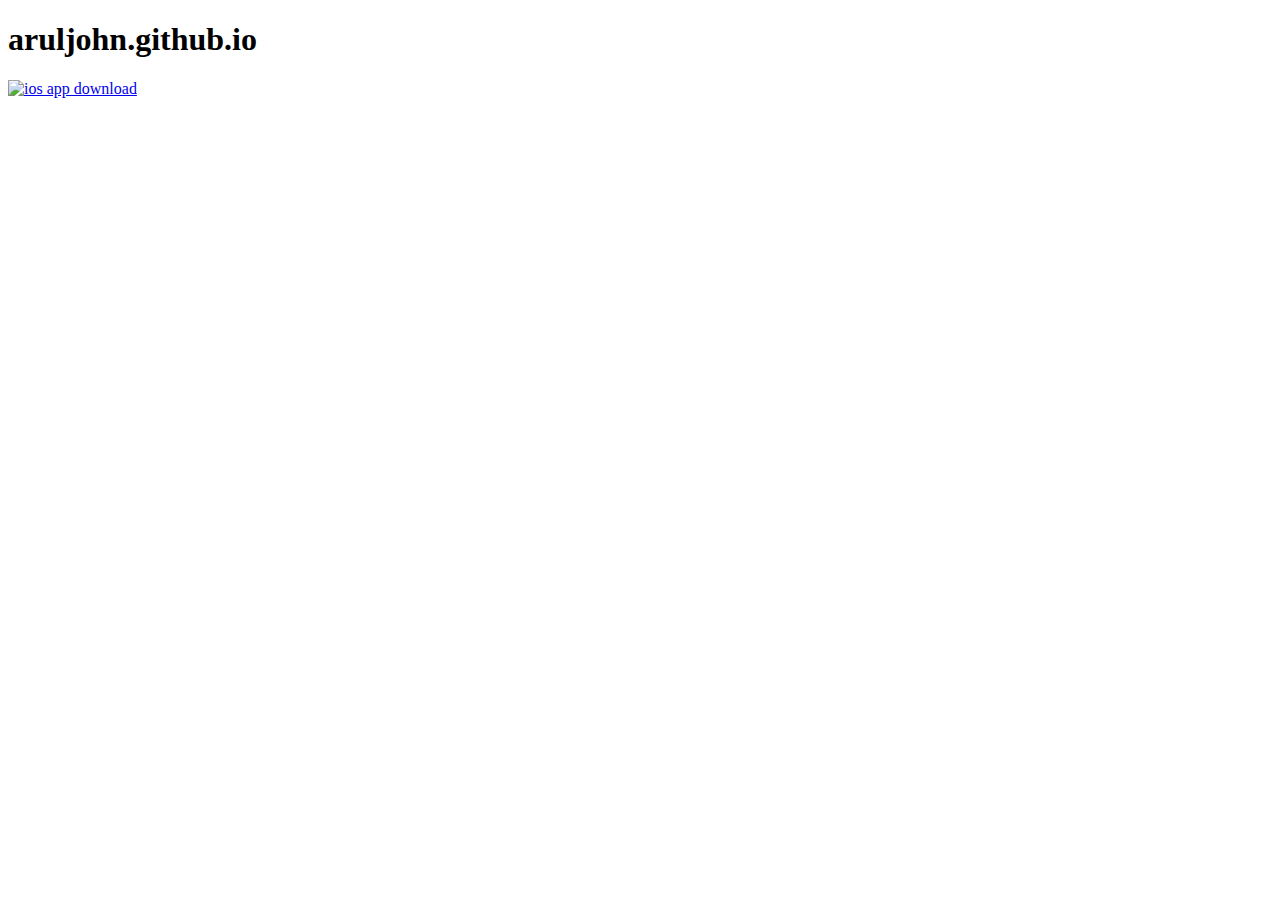
==== index.html @ 58868199 "ipa deploy" ====
<!DOCTYPE html> 
<html> 
<head>
  <meta charset="UTF-8">
  <title>aruljohn.github.io</title> 
  <meta name="viewport" content="width=device-width, initial-scale=1"> 
</head> 
<body> 
<h1>aruljohn.github.io</h1>
<p><a href="itms-services://?action=download-manifest&url=http://aruljohn.github.io/gwuat/GWUAT.plist"><img src="http://i44.tinypic.com/2ujo9xe.png" alt="ios app download"></a></p>
</body>
</html>
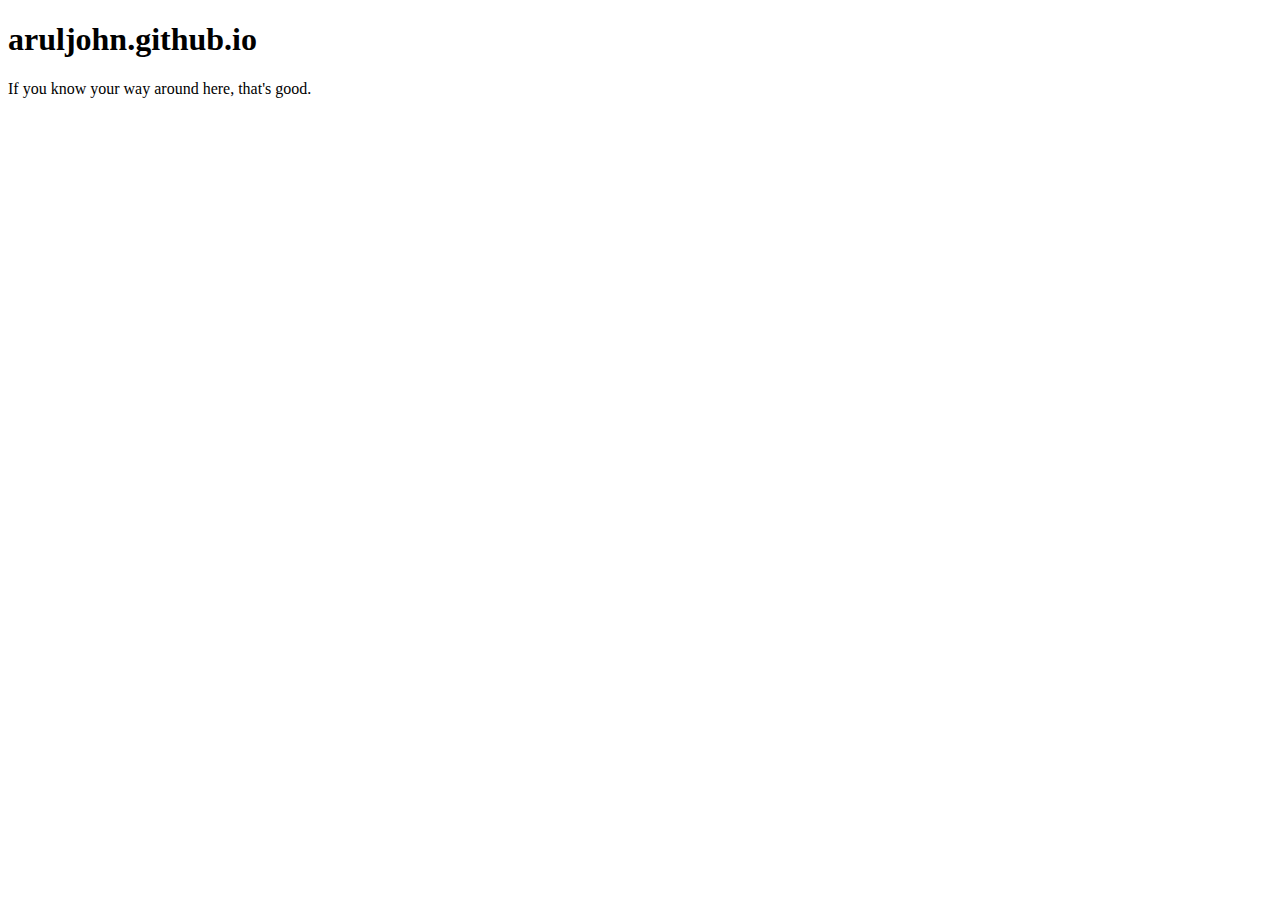
==== commit c5df6dd5: "Moved stuff around" ====
--- a/index.html
+++ b/index.html
@@ -4,10 +4,12 @@
   <meta charset="UTF-8">
   <title>aruljohn.github.io</title> 
   <meta name="viewport" content="width=device-width, initial-scale=1"> 
+  <link href='http://fonts.googleapis.com/css?family=Kreon' rel='stylesheet' type='text/css'>
+  <link rel="stylesheet" type="text/css" href="/arulstyle.css">
 </head> 
 <body> 
 <h1>aruljohn.github.io</h1>
-<p><a href="itms-services://?action=download-manifest&url=http://aruljohn.github.io/gwuat/GWUAT.plist"><img src="http://i44.tinypic.com/2ujo9xe.png" alt="ios app download"></a></p>
+<p>If you know your way around here, that's good.</p>
 </body>
 </html>
 
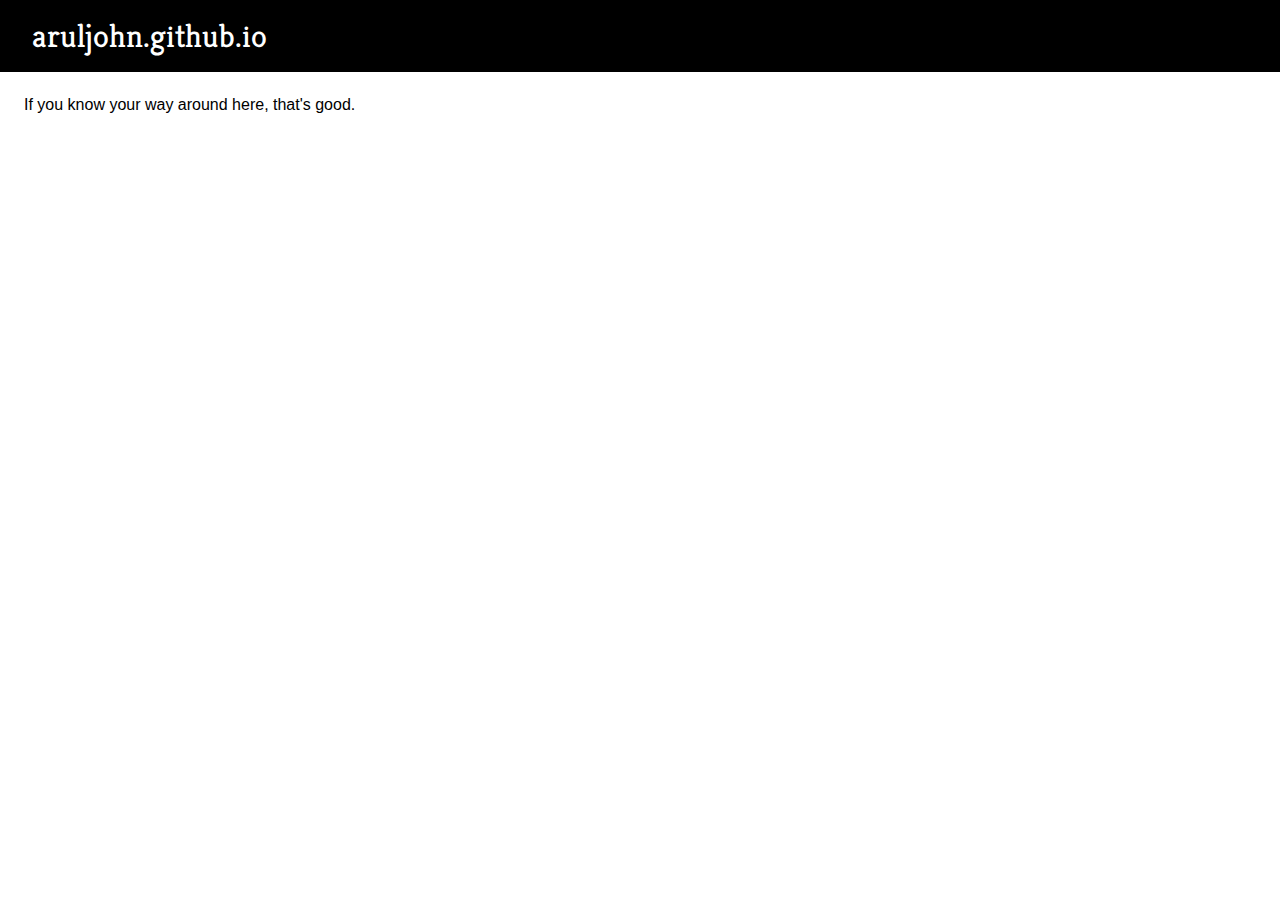
==== commit 944f7b2d: "Updates" ====
--- a/index.html
+++ b/index.html
@@ -5,11 +5,13 @@
   <title>aruljohn.github.io</title> 
   <meta name="viewport" content="width=device-width, initial-scale=1"> 
   <link href='http://fonts.googleapis.com/css?family=Kreon' rel='stylesheet' type='text/css'>
-  <link rel="stylesheet" type="text/css" href="/arulstyle.css">
+  <link rel="stylesheet" type="text/css" href="arulstyle.css">
 </head> 
 <body> 
 <h1>aruljohn.github.io</h1>
-<p>If you know your way around here, that's good.</p>
+<div id="body">
+  <p>If you know your way around here, that's good.</p>
+</div>
 </body>
 </html>
 
--- a/arulstyle.css
+++ b/arulstyle.css
@@ -0,0 +1,34 @@
+html, body {
+  margin: 0;
+  padding: 0;
+  font-family: Arial, helvetica;
+}
+h1 {
+  margin: 0;
+  padding: 0.5em 1em;
+  font-family: 'Kreon', serif;
+  font-weight: 400;
+  background: black;
+  color: white;
+}
+h2 {
+  font-family: 'Oswald', sans-serif;
+}
+h3 {
+  font-family: Arial, Helvetica;
+}
+h3.inprogress {
+  color: #ff9900;
+}
+h3.completed {
+  color: green;
+}
+h3.todo {
+  color: aqua;
+}
+#body {
+  padding: 0.5em 1.5em;
+}
+pre {
+  font-family: monospace, courier;
+}
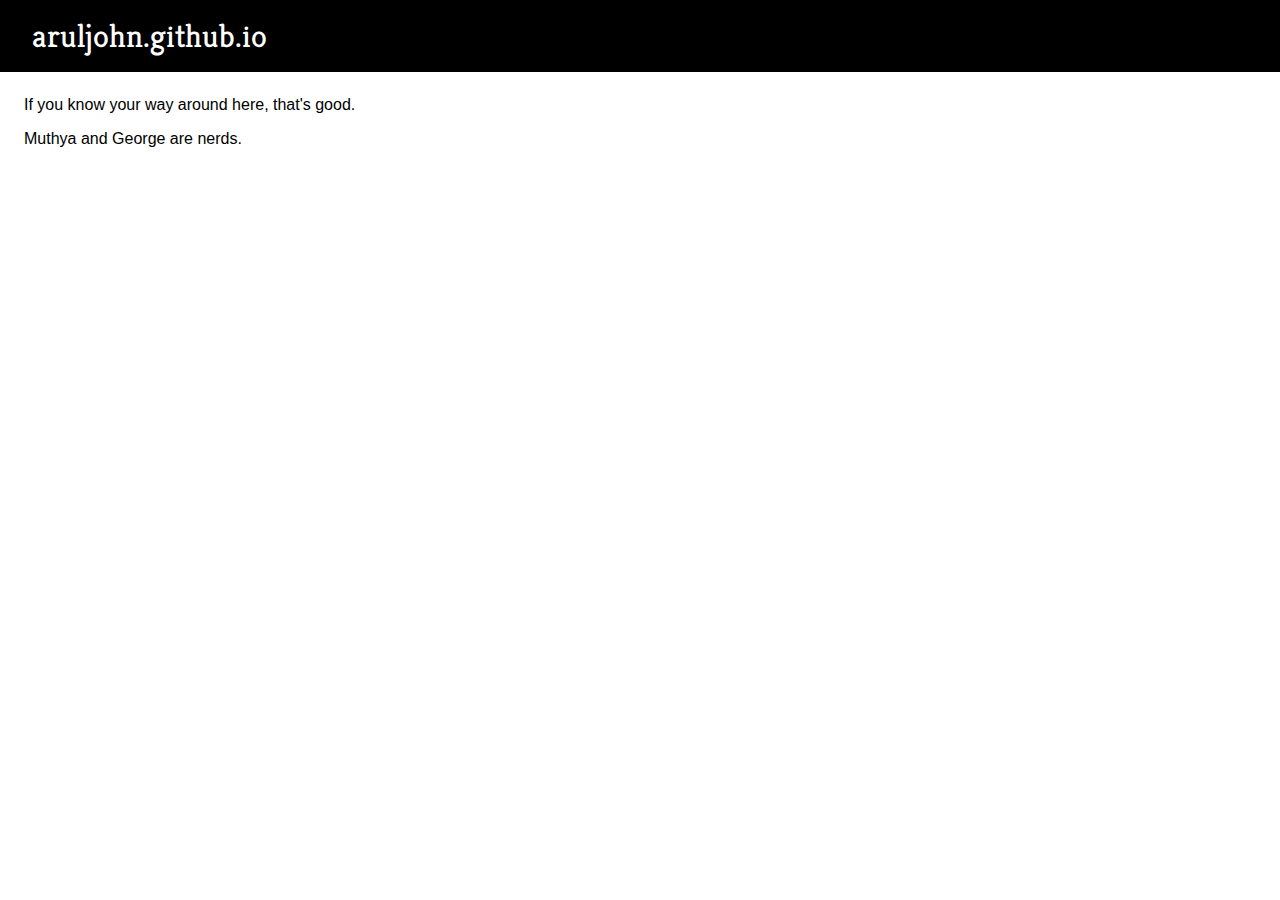
==== commit cd2519e7: "Added nerd info" ====
--- a/index.html
+++ b/index.html
@@ -11,6 +11,7 @@
 <h1>aruljohn.github.io</h1>
 <div id="body">
   <p>If you know your way around here, that's good.</p>
+  <p>Muthya and George are nerds.</p>
 </div>
 </body>
 </html>
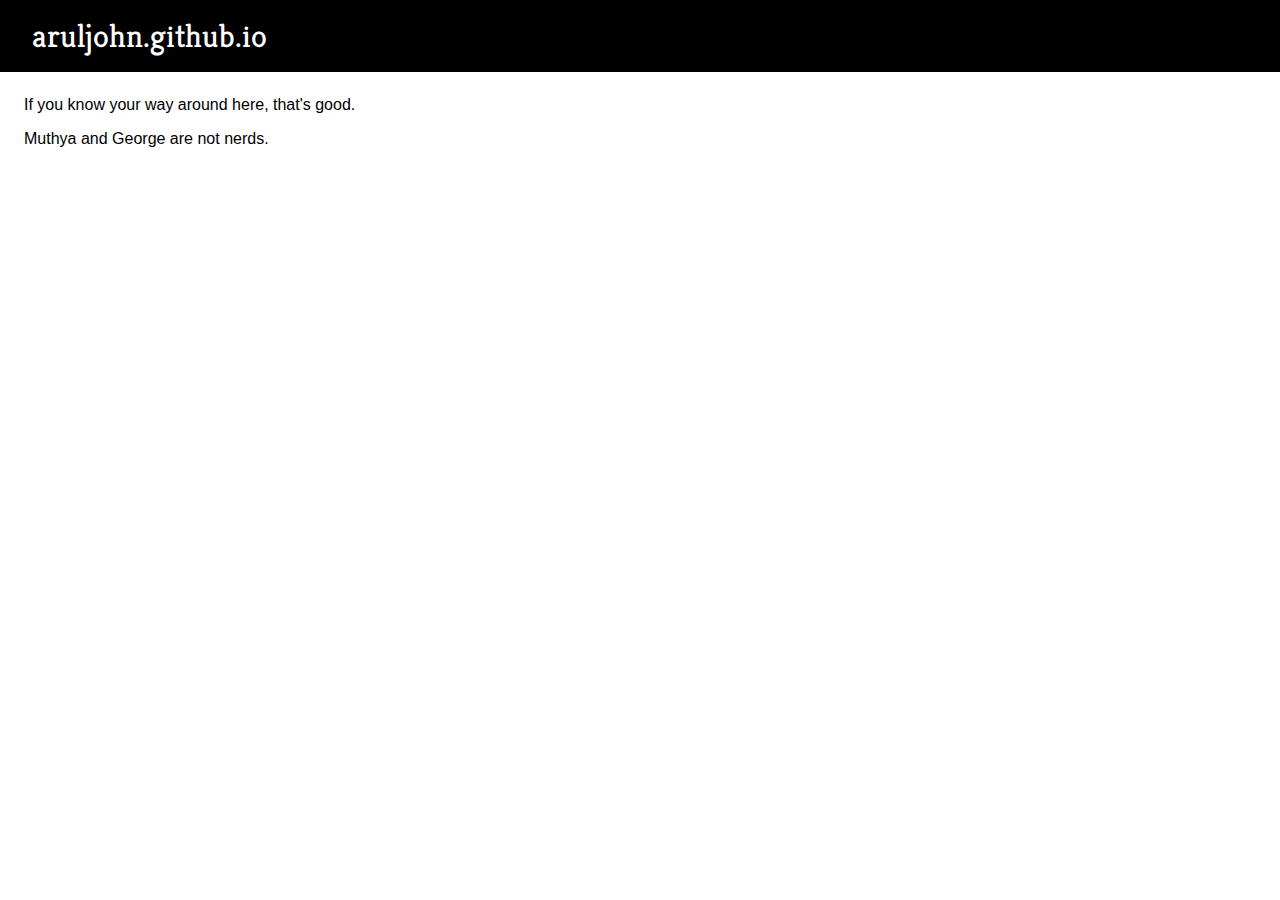
==== commit 50e3174c: "Updated nerd status" ====
--- a/index.html
+++ b/index.html
@@ -11,7 +11,7 @@
 <h1>aruljohn.github.io</h1>
 <div id="body">
   <p>If you know your way around here, that's good.</p>
-  <p>Muthya and George are nerds.</p>
+  <p>Muthya and George are not nerds.</p>
 </div>
 </body>
 </html>
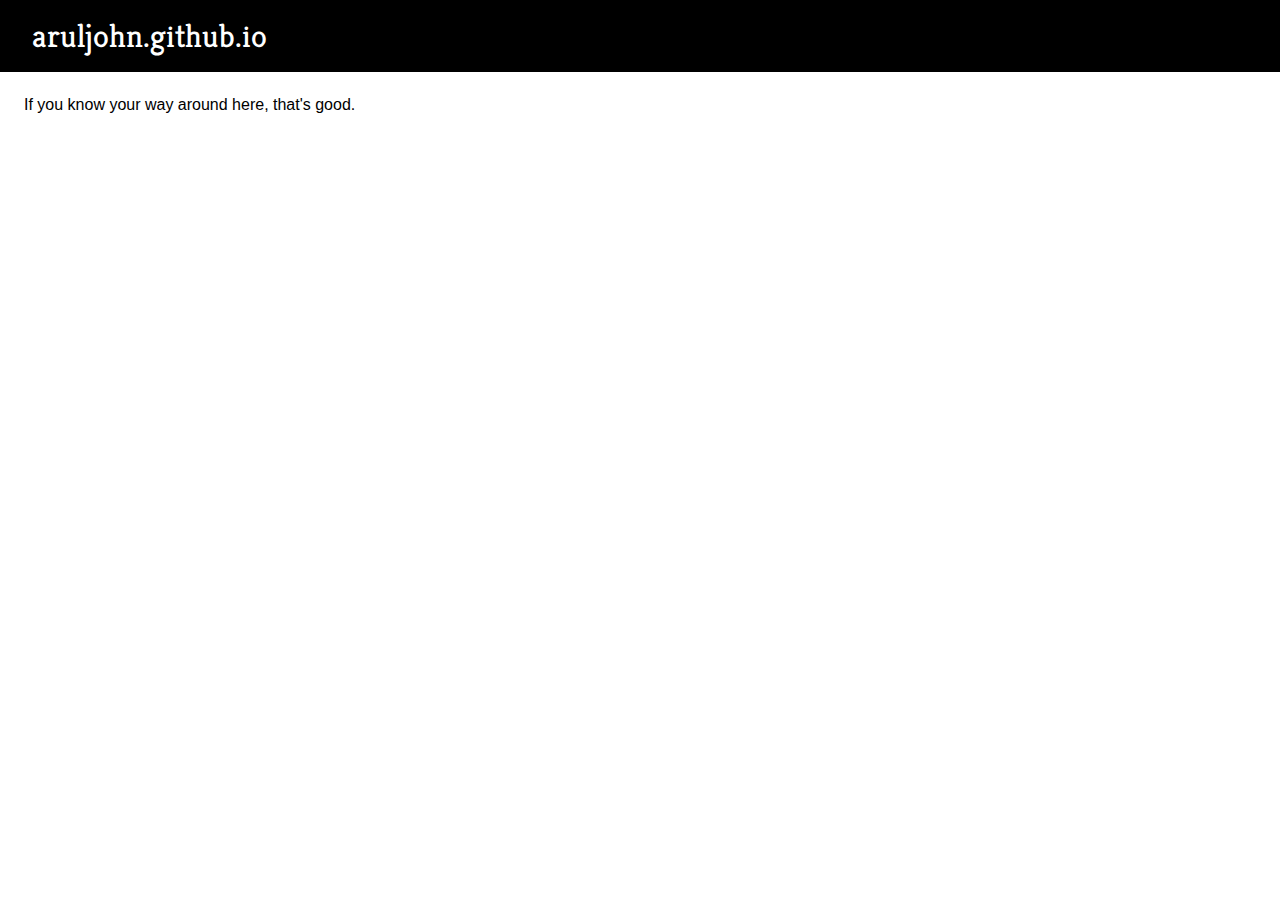
==== commit 16669ac1: "Reseting this." ====
--- a/index.html
+++ b/index.html
@@ -11,7 +11,6 @@
 <h1>aruljohn.github.io</h1>
 <div id="body">
   <p>If you know your way around here, that's good.</p>
-  <p>Muthya and George are not nerds.</p>
 </div>
 </body>
 </html>
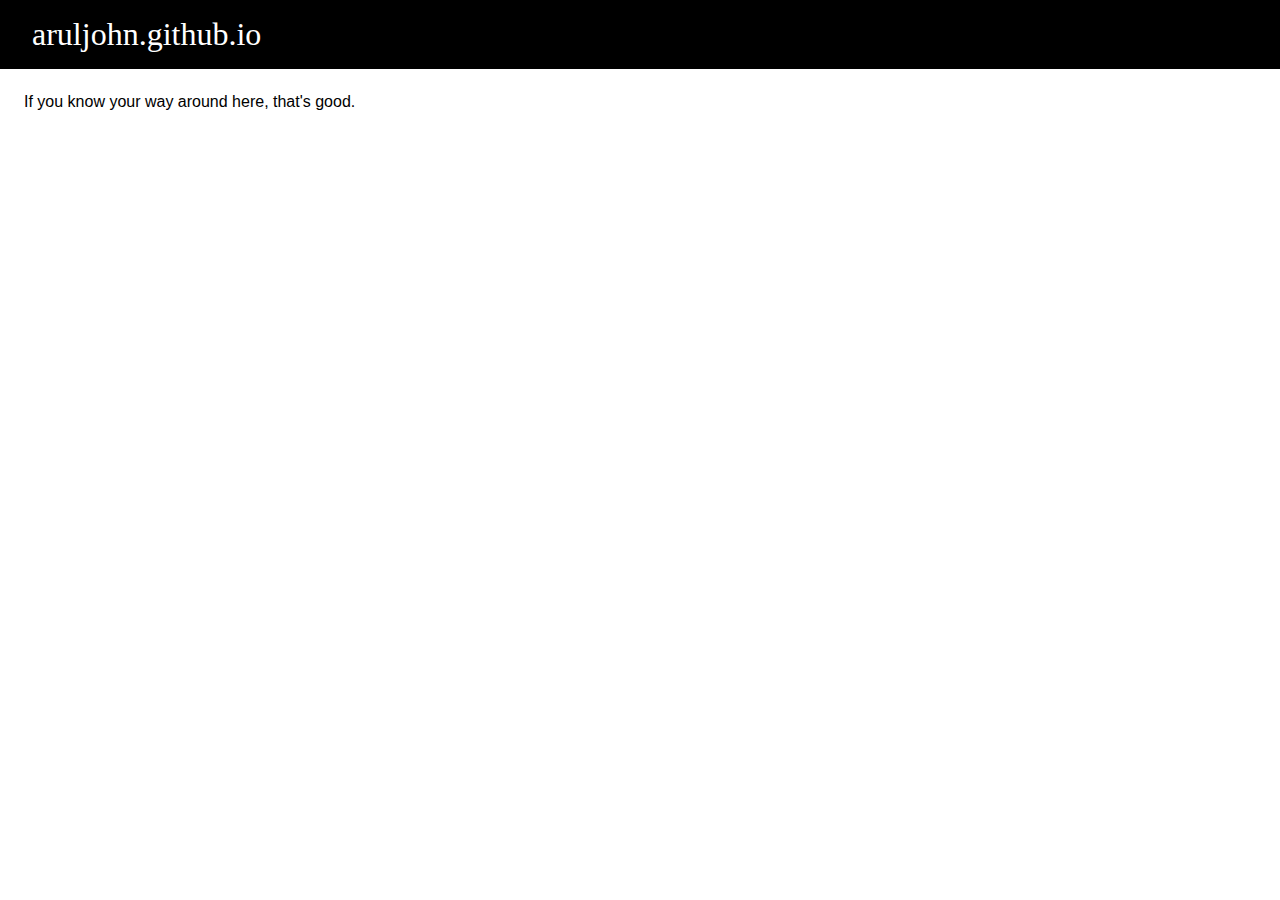
==== commit 2e99430f: "Update index.html" ====
--- a/index.html
+++ b/index.html
@@ -1,16 +1,18 @@
 <!DOCTYPE html> 
-<html> 
+<html lang="en">
 <head>
   <meta charset="UTF-8">
   <title>aruljohn.github.io</title> 
   <meta name="viewport" content="width=device-width, initial-scale=1"> 
-  <link href='http://fonts.googleapis.com/css?family=Kreon' rel='stylesheet' type='text/css'>
   <link rel="stylesheet" type="text/css" href="arulstyle.css">
 </head> 
 <body> 
 <h1>aruljohn.github.io</h1>
 <div id="body">
   <p>If you know your way around here, that's good.</p>
+  <style>#aipaddr{}</style>
+<div id="aipaddr"></div>
+<script async src="https://aruljohn.com/widget/ip.js"></script>
 </div>
 </body>
 </html>
